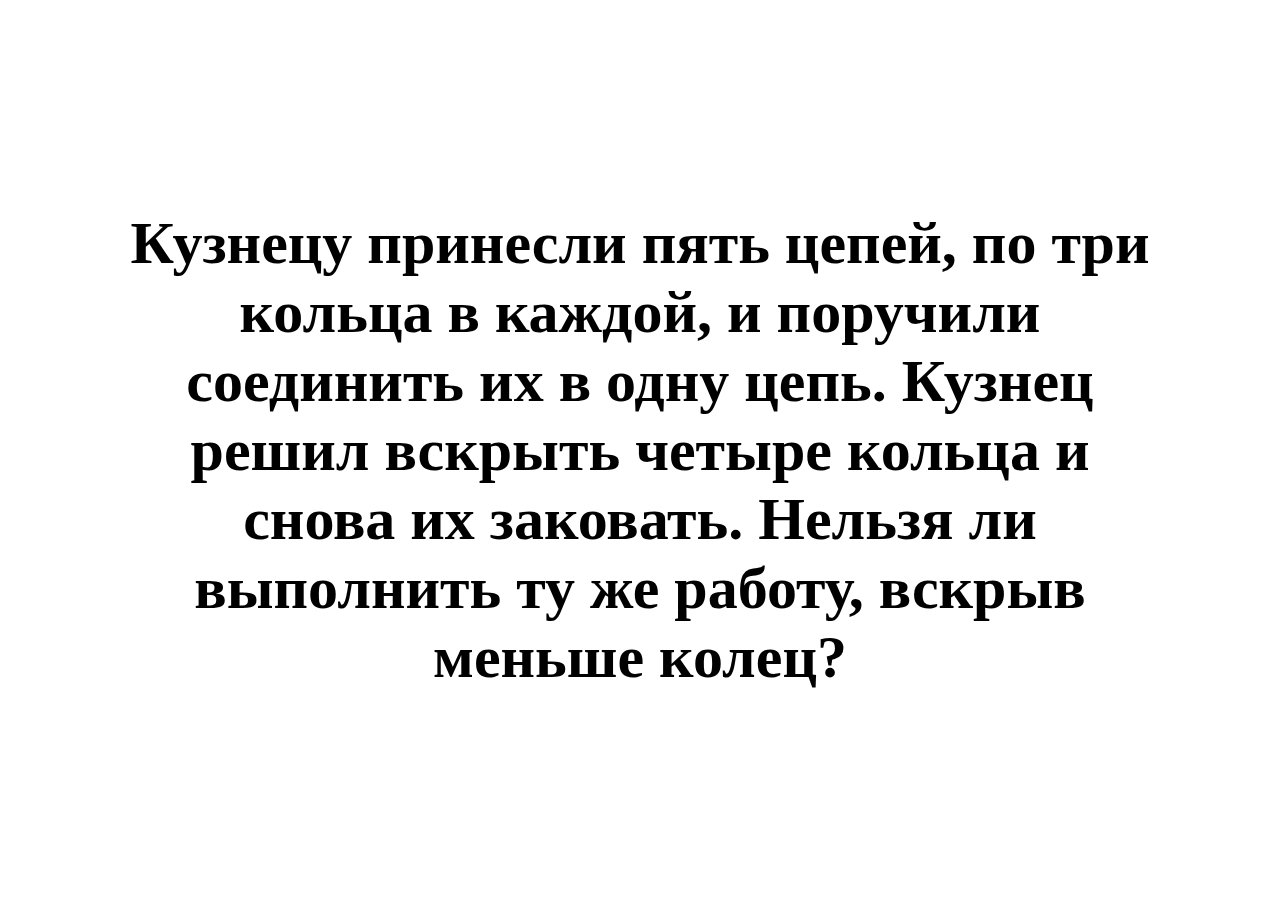
==== 04-lesson/index.html @ 01569d0f "Add lesson 4"" ====
<!DOCTYPE html>
<html lang="en">
  <head>
    <meta charset="UTF-8" />
    <meta name="viewport" content="width=device-width, initial-scale=1.0" />
    <title>Hello JavaScript!</title>
    <link rel="stylesheet" href="css/style.css" />
  </head>
  <body>
    <h1>
      Кузнецу принесли пять цепей, по три кольца в каждой, и поручили соединить
      их в одну цепь. Кузнец решил вскрыть четыре кольца и снова их заковать.
      Нельзя ли выполнить ту же работу, вскрыв меньше колец?
    </h1>
    <script src="js/app.js"></script>
  </body>
</html>
---- 04-lesson/css/style.css ----
body {
  margin: 0;
  padding: 0;
  min-height: 100vh;
  display: flex;
  justify-content: center;
  align-items: center;
}

h1 {
  max-width: 80%;
  margin: 0 auto;
  text-align: center;
  font-size: 60px;
  text-wrap: balance;
}
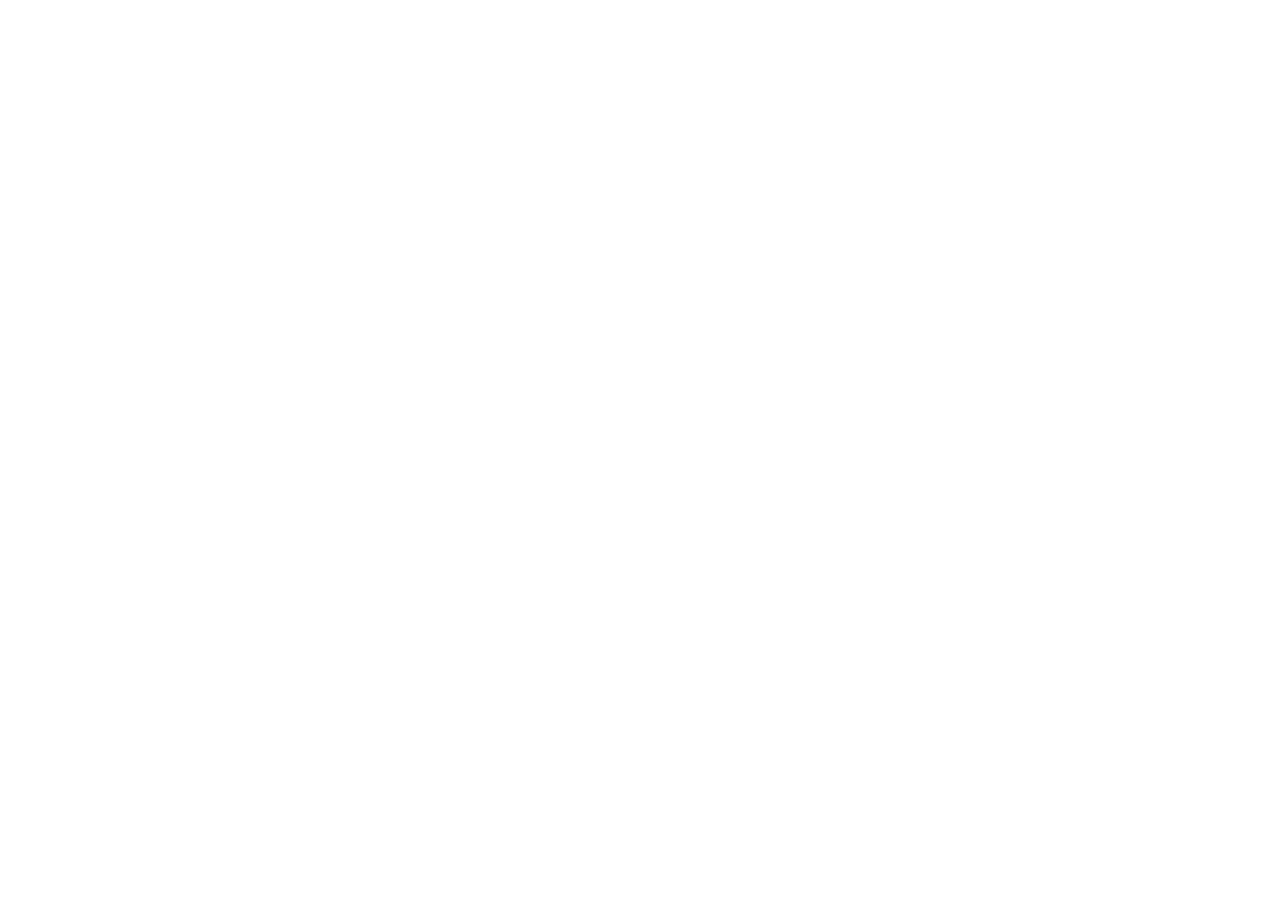
==== commit 1cb90680: "Add solutions of lesson 4" ====
--- a/04-lesson/index.html
+++ b/04-lesson/index.html
@@ -7,11 +7,6 @@
     <link rel="stylesheet" href="css/style.css" />
   </head>
   <body>
-    <h1>
-      Кузнецу принесли пять цепей, по три кольца в каждой, и поручили соединить
-      их в одну цепь. Кузнец решил вскрыть четыре кольца и снова их заковать.
-      Нельзя ли выполнить ту же работу, вскрыв меньше колец?
-    </h1>
     <script src="js/app.js"></script>
   </body>
 </html>
